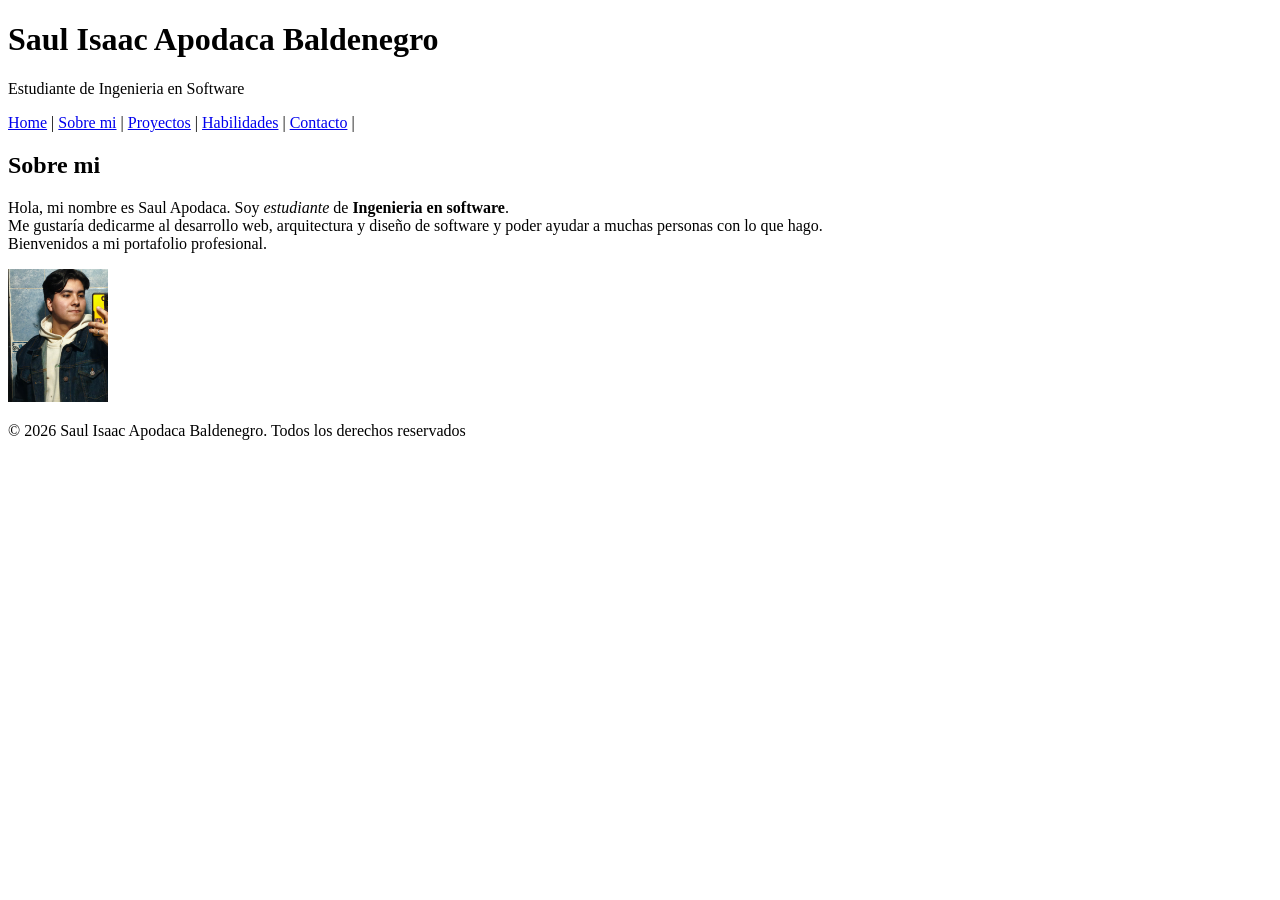
==== PortafolioWeb/index.html @ eee28ec8 "PortafolioWeb Portafolio con HTML5, HTML semántico" ====
<!DOCTYPE html>
<html lang="es">
    <!-- No visible par el usuario pero importante para el navegador -->
    <head>
        <!--  -->
        <meta charset="UTF-8">
        <!--  -->
        <meta name="viewport" content="width=device-width, initial-scale=1.0">
        <!--  -->
        <meta name="description" content="Portafolio profesional de ingeniero en software">
        <!--  -->
        <meta name="author" content="Saul Isaac Apodaca Baldenegro">
        <!--  -->
        <meta name="robots" content="index, follow">
        <!--  -->
        <title>Portafolio Profesional Saul Apodaca</title>
        <!--  -->
        <link rel="icon" type="image/png" href="https://store-images.s-microsoft.com/image/apps.60323.14294656681058683.4d17bdd8-7026-429a-846f-cf7836bc9e56.a69e6905-8926-4a48-b243-14a039b97aae?mode=scale&q=90&h=1080&w=1920&format=jpg">
    </head>
    <!-- Visible para el usuario -->
    <body>
        <header>
            <h1>Saul Isaac Apodaca Baldenegro</h1>
            <p>Estudiante de Ingenieria en Software</p>

            <nav>
            <a href="./index.html">Home</a> |
            <a href="./about.html">Sobre mi</a> |
            <a href="./work.html">Proyectos</a> |
            <a href="./skills.html">Habilidades</a> |
            <a href="./contact.html">Contacto</a> |
        </nav>

        </header>
        <main>
            <section id="about">
                <h2>Sobre mi</h2>
                <p>Hola, mi nombre es Saul Apodaca. Soy <em>estudiante</em> de <strong>Ingenieria en software</strong>.<br>
                    Me gustaría dedicarme al desarrollo web, arquitectura y diseño de software y poder ayudar a muchas personas con lo que hago. <br>
                Bienvenidos a mi portafolio profesional.</p>
                <img src="fotoSaul.jpg" alt="Foto de perfil de Saul Isaac Apodaca Baldenegro" width="100">
            </section>
        </main>
        <footer>
            <p>&copy; 2026 Saul Isaac Apodaca Baldenegro. Todos los derechos reservados</p>
        </footer>
    </body>
</html>
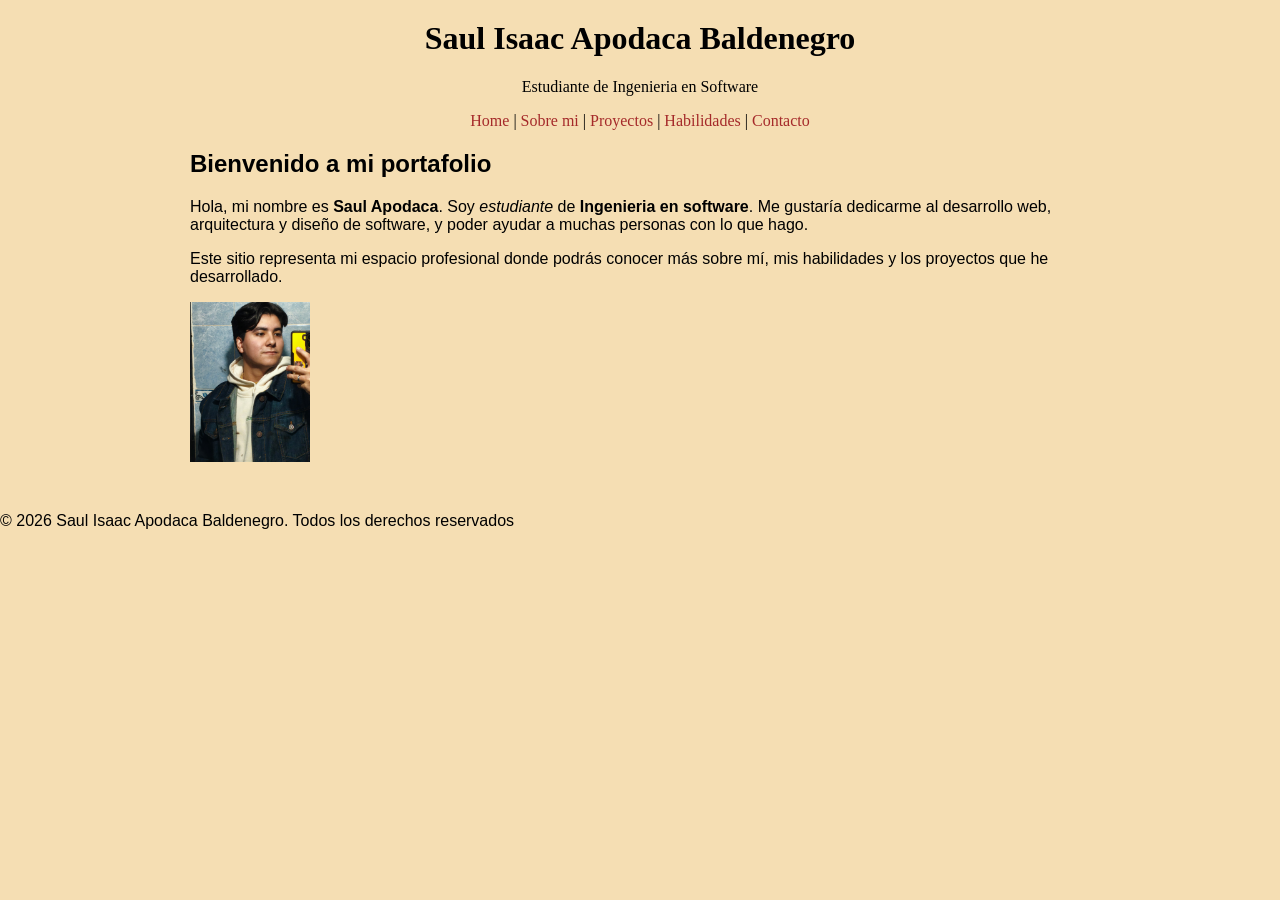
==== commit 2b480c3d: "PortafolioWebEstilos Portafolio web con css" ====
--- a/PortafolioWeb/index.html
+++ b/PortafolioWeb/index.html
@@ -1,48 +1,56 @@
 <!DOCTYPE html>
 <html lang="es">
-    <!-- No visible par el usuario pero importante para el navegador -->
-    <head>
-        <!--  -->
-        <meta charset="UTF-8">
-        <!--  -->
-        <meta name="viewport" content="width=device-width, initial-scale=1.0">
-        <!--  -->
-        <meta name="description" content="Portafolio profesional de ingeniero en software">
-        <!--  -->
-        <meta name="author" content="Saul Isaac Apodaca Baldenegro">
-        <!--  -->
-        <meta name="robots" content="index, follow">
-        <!--  -->
-        <title>Portafolio Profesional Saul Apodaca</title>
-        <!--  -->
-        <link rel="icon" type="image/png" href="https://store-images.s-microsoft.com/image/apps.60323.14294656681058683.4d17bdd8-7026-429a-846f-cf7836bc9e56.a69e6905-8926-4a48-b243-14a039b97aae?mode=scale&q=90&h=1080&w=1920&format=jpg">
-    </head>
-    <!-- Visible para el usuario -->
-    <body>
-        <header>
-            <h1>Saul Isaac Apodaca Baldenegro</h1>
-            <p>Estudiante de Ingenieria en Software</p>
+<head>
+  <meta charset="UTF-8">
+  <meta name="viewport" content="width=device-width, initial-scale=1.0">
+  <meta name="description" content="Portafolio profesional de ingeniero en software">
+  <meta name="author" content="Saul Isaac Apodaca Baldenegro">
+  <meta name="robots" content="index, follow">
 
-            <nav>
-            <a href="./index.html">Home</a> |
-            <a href="./about.html">Sobre mi</a> |
-            <a href="./work.html">Proyectos</a> |
-            <a href="./skills.html">Habilidades</a> |
-            <a href="./contact.html">Contacto</a> |
-        </nav>
+  <title>Home | Portafolio Saul Apodaca</title>
 
-        </header>
-        <main>
-            <section id="about">
-                <h2>Sobre mi</h2>
-                <p>Hola, mi nombre es Saul Apodaca. Soy <em>estudiante</em> de <strong>Ingenieria en software</strong>.<br>
-                    Me gustaría dedicarme al desarrollo web, arquitectura y diseño de software y poder ayudar a muchas personas con lo que hago. <br>
-                Bienvenidos a mi portafolio profesional.</p>
-                <img src="fotoSaul.jpg" alt="Foto de perfil de Saul Isaac Apodaca Baldenegro" width="100">
-            </section>
-        </main>
-        <footer>
-            <p>&copy; 2026 Saul Isaac Apodaca Baldenegro. Todos los derechos reservados</p>
-        </footer>
-    </body>
+  <link rel="icon" type="image/png" href="fotoPerfil.jpg">
+  <link rel="stylesheet" href="styles.css">
+</head>
+
+<body>
+  <header>
+    <h1 class="nombre-header">Saul Isaac Apodaca Baldenegro</h1>
+    <p class="descripcion-header">Estudiante de Ingenieria en Software</p>
+
+    <nav class="nav-paginas">
+      <a href="./index.html" class="a1">Home</a> |
+      <a href="./about.html" class="a1">Sobre mi</a> |
+      <a href="./work.html" class="a1">Proyectos</a> |
+      <a href="./skills.html" class="a1">Habilidades</a> |
+      <a href="./contact.html" class="a1">Contacto</a>
+    </nav>
+  </header>
+
+  <main>
+    <section>
+      <h2>Bienvenido a mi portafolio</h2>
+
+      <p>
+        Hola, mi nombre es <strong>Saul Apodaca</strong>. Soy 
+        <em>estudiante</em> de <strong>Ingenieria en software</strong>.
+        Me gustaría dedicarme al desarrollo web, arquitectura y diseño de software,
+        y poder ayudar a muchas personas con lo que hago.
+      </p>
+
+      <p>
+        Este sitio representa mi espacio profesional donde podrás conocer más sobre mí,
+        mis habilidades y los proyectos que he desarrollado.
+      </p>
+
+      <img src="fotoSaul.jpg"
+           alt="Foto de perfil de Saul Isaac Apodaca Baldenegro"
+           width="120">
+    </section>
+  </main>
+
+  <footer>
+    <p>&copy; 2026 Saul Isaac Apodaca Baldenegro. Todos los derechos reservados</p>
+  </footer>
+</body>
 </html>
--- a/PortafolioWeb/styles.css
+++ b/PortafolioWeb/styles.css
@@ -0,0 +1,160 @@
+/* ===== Base ===== */
+body {
+  background-color: wheat;
+  margin: 0;
+}
+
+h2 {
+  font-family: 'Segoe UI', Tahoma, Geneva, Verdana, sans-serif;
+}
+
+p {
+  font-family: 'Trebuchet MS', 'Lucida Sans Unicode', 'Lucida Grande', 'Lucida Sans', Arial, sans-serif;
+}
+
+/* ===== Header / Nav ===== */
+.nombre-header {
+  font-family: Copperplate, fantasy;
+  text-align: center;
+  margin-top: 20px;
+}
+
+.descripcion-header {
+  text-align: center;
+  font-family: Copperplate, fantasy;
+}
+
+.nav-paginas {
+  text-align: center;
+  font-family: Copperplate, fantasy;
+  margin-bottom: 20px;
+}
+
+.a1 {
+  color: brown;
+  text-decoration: none;
+}
+
+.a1:hover {
+  text-decoration: underline;
+}
+
+/* ===== Layout ===== */
+main {
+  padding: 0 16px 30px;
+  max-width: 900px;
+  margin: 0 auto;
+}
+
+/* ===== Form ===== */
+form {
+  background-color: white;
+  padding: 30px;
+  border-radius: 15px;
+  box-shadow: 0 4px 15px rgba(0, 0, 0, 0.1);
+}
+
+label {
+  font-family: 'Trebuchet MS', 'Lucida Sans Unicode', 'Lucida Grande', 'Lucida Sans', Arial, sans-serif;
+  vertical-align: middle;
+  margin-bottom: 15px;
+}
+
+input,
+select {
+  padding: 8px;
+  border: 1px solid #ccc;
+  border-radius: 4px;
+  margin-bottom: 10px;
+  width: 100%;
+  max-width: 300px;
+  box-sizing: border-box;
+}
+
+button,
+.btn-guardar {
+  background-color: #2c3e50;
+  color: white;
+  padding: 10px 20px;
+  border: none;
+  border-radius: 5px;
+  font-weight: bold;
+  transition: background 0.3s, transform 0.2s;
+  cursor: pointer;
+}
+
+button:hover {
+  background-color: #34495e;
+  transform: translateY(-2px);
+}
+
+/* ===== Opciones contacto ===== */
+.opciones-contacto {
+  margin: 20px 0;
+  display: flex;
+  flex-direction: column;
+  gap: 10px;
+}
+
+.opciones-contacto p {
+  margin-bottom: 5px;
+}
+
+.radio-item {
+  display: flex;
+  align-items: center;
+  width: auto;
+  margin-bottom: 5px;
+  cursor: pointer;
+  font-weight: normal;
+}
+
+.radio-item input[type="radio"] {
+  margin: 0 10px 0 0;
+  width: auto;
+}
+
+/* ===== Ligas contacto ===== */
+#ligas-contacto {
+  color: brown;
+  font-family: Copperplate, fantasy;
+}
+
+.liga-contacto {
+  color: brown;
+}
+
+/* ===== Form layout con Grid (arregla el desmadre del alineado) ===== */
+.form-grid {
+  display: grid;
+  grid-template-columns: 1fr 1fr;   /* 2 columnas */
+  gap: 18px 28px;                  /* filas / columnas */
+  align-items: start;
+}
+
+.field label {
+  display: block;
+  width: auto;
+  margin: 0 0 8px 0;
+  font-family: 'Trebuchet MS', 'Lucida Sans Unicode', 'Lucida Grande', 'Lucida Sans', Arial, sans-serif;
+}
+
+.field input,
+.field select {
+  width: 100%;
+  max-width: none;   /* importante: que llene la columna */
+}
+
+/* Botones alineados */
+.form-actions {
+  margin-top: 18px;
+  display: flex;
+  gap: 12px;
+}
+
+@media (max-width: 700px) {
+  .form-grid {
+    grid-template-columns: 1fr;
+  }
+}
+
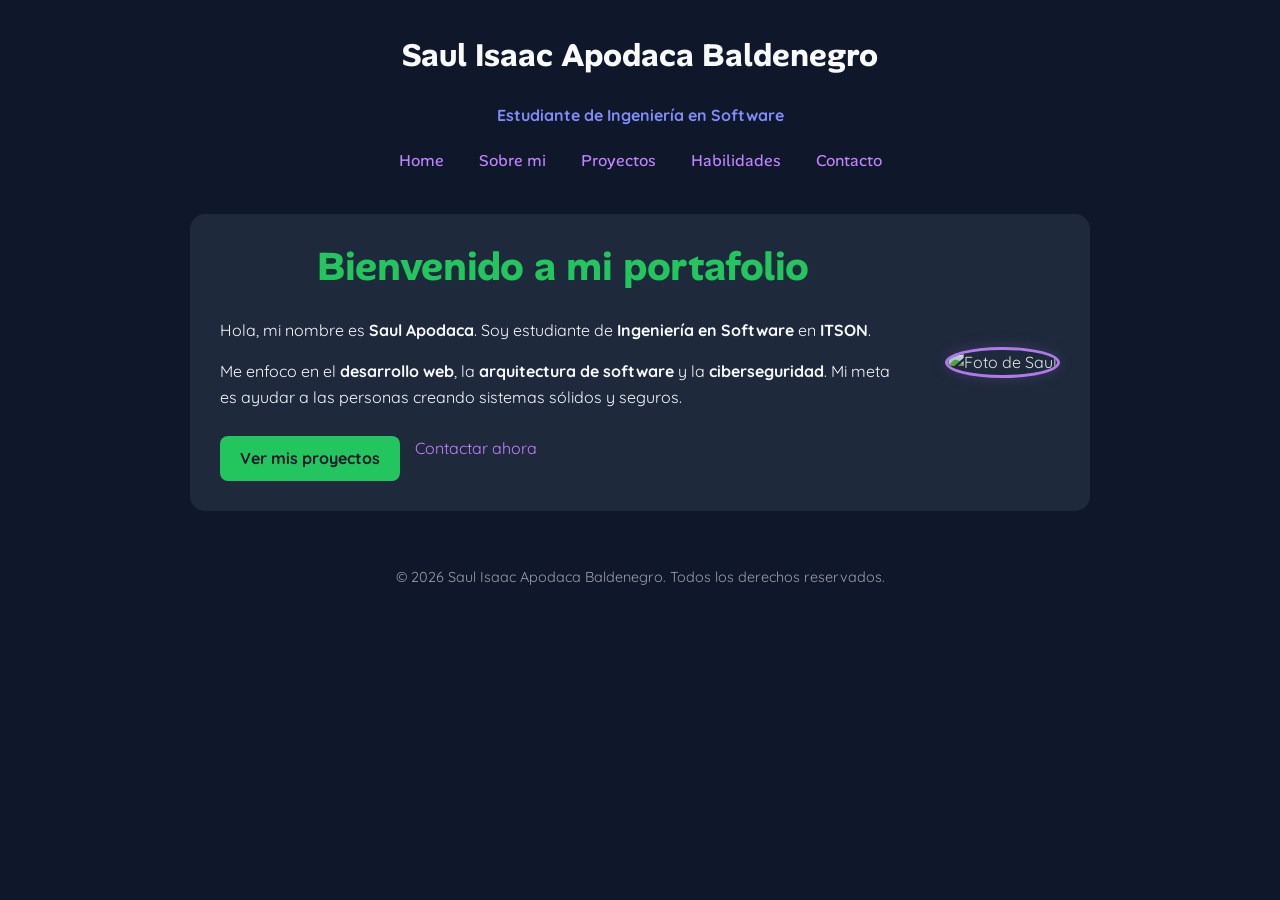
==== commit 92dddc17: "Asignacion 8" ====
--- a/PortafolioWeb/index.html
+++ b/PortafolioWeb/index.html
@@ -1,56 +1,63 @@
 <!DOCTYPE html>
 <html lang="es">
+
 <head>
-  <meta charset="UTF-8">
-  <meta name="viewport" content="width=device-width, initial-scale=1.0">
-  <meta name="description" content="Portafolio profesional de ingeniero en software">
-  <meta name="author" content="Saul Isaac Apodaca Baldenegro">
-  <meta name="robots" content="index, follow">
+    <meta charset="UTF-8">
+    <meta name="viewport" content="width=device-width, initial-scale=1.0">
+    <meta name="description" content="Portafolio profesional de Saul Isaac Apodaca Baldenegro - Ingeniero en Software">
+    <meta name="author" content="Saul Isaac Apodaca Baldenegro">
+    <meta name="robots" content="index, follow">
 
-  <title>Home | Portafolio Saul Apodaca</title>
+    <title>Home | Portafolio Saul Apodaca</title>
 
-  <link rel="icon" type="image/png" href="fotoPerfil.jpg">
-  <link rel="stylesheet" href="styles.css">
+    <link rel="icon" type="image/png" href="fotoPerfil.jpg">
+    <link rel="stylesheet" href="styles/styles.css">
 </head>
 
 <body>
-  <header>
-    <h1 class="nombre-header">Saul Isaac Apodaca Baldenegro</h1>
-    <p class="descripcion-header">Estudiante de Ingenieria en Software</p>
+    <header>
+        <h1 class="nombre-header">Saul Isaac Apodaca Baldenegro</h1>
+        <p class="descripcion-header">Estudiante de Ingeniería en Software</p>
 
-    <nav class="nav-paginas">
-      <a href="./index.html" class="a1">Home</a> |
-      <a href="./about.html" class="a1">Sobre mi</a> |
-      <a href="./work.html" class="a1">Proyectos</a> |
-      <a href="./skills.html" class="a1">Habilidades</a> |
-      <a href="./contact.html" class="a1">Contacto</a>
-    </nav>
-  </header>
+        <nav class="nav-paginas">
+            <a href="./index.html" class="a1">Home</a>
+            <a href="./about.html" class="a1">Sobre mi</a>
+            <a href="./work.html" class="a1">Proyectos</a>
+            <a href="./skills.html" class="a1">Habilidades</a>
+            <a href="./contact.html" class="a1">Contacto</a>
+        </nav>
+    </header>
 
-  <main>
-    <section>
-      <h2>Bienvenido a mi portafolio</h2>
+    <main>
+        <section class="hero-container">
+            <div class="hero-content">
+                <h2>Bienvenido a mi portafolio</h2>
+                <p>
+                    Hola, mi nombre es <strong>Saul Apodaca</strong>. Soy estudiante de 
+                    <strong>Ingeniería en Software</strong> en <strong>ITSON</strong>.
+                </p>
+                <p>
+                    Me enfoco en el <strong>desarrollo web</strong>, la <strong>arquitectura de software</strong> 
+                    y la <strong>ciberseguridad</strong>. Mi meta es ayudar a las personas 
+                    creando sistemas sólidos y seguros.
+                </p>
 
-      <p>
-        Hola, mi nombre es <strong>Saul Apodaca</strong>. Soy 
-        <em>estudiante</em> de <strong>Ingenieria en software</strong>.
-        Me gustaría dedicarme al desarrollo web, arquitectura y diseño de software,
-        y poder ayudar a muchas personas con lo que hago.
-      </p>
+                <section class="home-actions">
+                    <a href="./work.html" class="btn-primary">Ver mis proyectos</a>
+                    <a href="./contact.html" class="btn-secondary">Contactar ahora</a>
+                </section>
+            </div>
 
-      <p>
-        Este sitio representa mi espacio profesional donde podrás conocer más sobre mí,
-        mis habilidades y los proyectos que he desarrollado.
-      </p>
+            <div>
+              <img src="fotoSaul.jpg" alt="Foto de Saul" class="profile-img">
+            </div>
+            
+        </section>
+    </main>
 
-      <img src="fotoSaul.jpg"
-           alt="Foto de perfil de Saul Isaac Apodaca Baldenegro"
-           width="120">
-    </section>
-  </main>
+    <footer>
+        <p>&copy; 2026 Saul Isaac Apodaca Baldenegro. Todos los derechos reservados.</p>
+    </footer>
+</body>
 
-  <footer>
-    <p>&copy; 2026 Saul Isaac Apodaca Baldenegro. Todos los derechos reservados</p>
-  </footer>
-</body>
-</html>
+</html>
--- a/PortafolioWeb/styles/styles.css
+++ b/PortafolioWeb/styles/styles.css
@@ -0,0 +1,492 @@
+/* ============================================================
+   IMPORTACIÓN Y CONFIGURACIÓN INICIAL
+   ============================================================ */
+
+/* Importamos las variables de colores para mantener consistencia en todo el sitio */
+@import url('./global.css');
+
+/* Contenedor principal: centra el contenido y limita el ancho para que no se estire de más */
+main {
+    padding: 0% 16px;
+    max-width: 900px;
+    margin: 0 auto;
+}
+
+/* --- Títulos --- */
+h2 {
+    font-family: 'Alan Sans', sans-serif;
+    color: var(--highlight);
+    /* El verde neón */
+    text-align: center;
+    font-size: 2.2rem;
+    margin-bottom: 30px;
+}
+
+/* ============================================================
+   ENCABEZADO (HEADER) Y NAVEGACIÓN
+   ============================================================ */
+
+.nombre-header {
+    font-family: 'Alan Sans', sans-serif;
+    text-align: center;
+    margin-top: 30px;
+}
+
+.descripcion-header {
+    text-align: center;
+    color: var(--nav-links);
+    /* El azul/morado de navegación */
+    font-weight: 700;
+}
+
+/* Barra de navegación: se encarga de los links a otras páginas */
+.nav-paginas {
+    text-align: center;
+    margin: 20px 0 40px;
+    display: flex;
+    justify-content: center;
+    gap: 15px;
+    /* Espaciado moderno entre links */
+}
+
+.a1 {
+    color: var(--links-color-dark);
+    /* Morado claro para los links */
+    font-family: 'Alan Sans', sans-serif;
+    padding: 0 10px;
+    text-decoration: none;
+    /* Quitamos el subrayado feo por defecto */
+    transition: all 0.3s ease;
+    /* Suaviza el cambio de color al pasar el mouse */
+}
+
+.a1:hover {
+    color: var(--highlight);
+    /* Cambia a verde neón al pasar el cursor */
+    text-shadow: 0 0 5px var(--highlight);
+    /* Efecto de brillo tipo 'glow' */
+}
+
+/* ============================================================
+   FORMULARIO DE CONTACTO (ESTILO CARD)
+   ============================================================ */
+
+/* La 'tarjeta' que contiene el formulario */
+form {
+    background-color: var(--card-border);
+    /* Color de fondo de tarjeta */
+    padding: 30px;
+    border-radius: 15px;
+    border: 1px solid var(--card-border);
+    box-shadow: 0 10px 25px rgba(0, 0, 0, 0.4);
+}
+
+/* Grid System: divide el formulario en 2 columnas en pantallas grandes */
+.form-grid {
+    display: grid;
+    grid-template-columns: 1fr 1fr;
+    gap: 20px;
+}
+
+/* Etiquetas de los campos */
+.field label {
+    display: block;
+    margin-bottom: 8px;
+    font-weight: 600;
+}
+
+/* Estilización de Inputs, Selects y calendarios */
+input,
+select {
+    background-color: var(--bg-color-dark);
+    /* Fondo más oscuro */
+    border: 1px solid #334155;
+    border-radius: 8px;
+    padding: 12px;
+    color: var(--text-color-dark);
+    font-family: 'Quicksand', sans-serif;
+    width: 100%;
+    box-sizing: border-box;
+    transition: border-color 0.3s ease;
+}
+
+/* Cuando el usuario hace clic para escribir en un campo */
+input:focus,
+select:focus {
+    outline: none;
+    border-color: var(--links-color-dark);
+    /* Brilla en morado */
+}
+
+/* Línea de color a la izquierda para campos obligatorios (Herencia de Nebula Music) */
+input:required {
+    border-left: 4px solid var(--nav-links);
+}
+
+/* ============================================================
+   SECCIÓN DE RADIOS Y ACCIONES
+   ============================================================ */
+
+.opciones-contacto {
+    margin: 25px 0;
+    padding: 15px;
+    background: rgba(15, 23, 42, 0.4);
+    border-radius: 10px;
+}
+
+/* Alinea el circulito del radio con el texto */
+.radio-item {
+    display: flex;
+    align-items: center;
+    gap: 10px;
+    margin-top: 10px;
+    cursor: pointer;
+}
+
+/* Cambia el color del círculo del radio al verde de tu paleta */
+input[type="radio"] {
+    width: auto;
+    accent-color: var(--highlight);
+    /* El puntito del radio será verde neón */
+}
+
+/* Botones de acción (Guardar y Limpiar) */
+.form-actions {
+    display: flex;
+    gap: 15px;
+    margin-top: 25px;
+}
+
+button {
+    flex: 1;
+    cursor: pointer;
+    font-family: 'Alan Sans', sans-serif;
+    border: none;
+    transition: transform 0.2s ease, background-color 0.3s ease;
+}
+
+/* Botón de enviar */
+button[type="submit"] {
+    background-color: var(--highlight);
+    color: var(--bg-color-dark);
+    font-weight: 700;
+    padding: 12px;
+    border-radius: 8px;
+}
+
+button[type="submit"]:hover {
+    background-color: var(--links-hover-dark);
+    transform: translateY(-2px);
+}
+
+/* Botón de resetear formulario */
+button[type="reset"] {
+    background-color: transparent;
+    border: 1px solid var(--links-color-dark);
+    color: var(--links-color-dark);
+    border-radius: 8px;
+}
+
+/* ============================================================
+   PIE DE PÁGINA (FOOTER) Y RESPONSIVIDAD
+   ============================================================ */
+
+/* Lista de links directos (WhatsApp, Email, etc.) */
+#ligas-contacto {
+    list-style: none;
+    padding: 0;
+    display: flex;
+    gap: 20px;
+    justify-content: center;
+}
+
+.liga-contacto {
+    font-weight: bold;
+    color: var(--links-color-dark);
+}
+
+.liga-contacto:hover {
+    color: var(--highlight);
+}
+
+/* Media Query: Si la pantalla es menor a 700px (celulares), pasa a 1 sola columna */
+@media (max-width: 700px) {
+    .form-grid {
+        grid-template-columns: 1fr;
+    }
+}
+
+footer {
+    text-align: center;
+    padding: 40px 16px;
+    opacity: 0.6;
+    /* Texto un poco más tenue */
+    font-size: 0.9rem;
+}
+
+/* Contenedor principal del Home */
+.hero-container {
+    display: flex;
+    align-items: center; 
+    justify-content: space-between;
+    gap: 40px;
+    padding: 30px; /* Reducimos el padding para quitar el espacio gigante */
+    margin-top: 10px; /* Pegamos más el contenido al nav */
+    background-color: #1e293b;
+    border-radius: 15px;
+}
+
+/* El bloque de texto */
+.hero-content {
+    flex: 2; 
+    text-align: left;
+}
+
+.hero-content h2 {
+    margin-top: 0; /* Eliminamos el espacio arriba del "Bienvenido" */
+    font-size: 2.5rem; /* Hacemos el título más imponente */
+    color: var(--highlight);
+    line-height: 1.1;
+}
+
+/* El bloque de la imagen */
+.hero-image {
+    flex: 1;
+    display: flex;
+    justify-content: flex-end; /* La mandamos al rincón derecho */
+}
+
+.profile-img {
+    width: 220px; /* Reducimos el tamaño para que no compita */
+    height: 220px;
+    border-radius: 50%;
+    border: 3px solid var(--links-color-dark);
+    object-fit: cover;
+    opacity: 0.9; /* Un toque de transparencia para que el texto brille más */
+    box-shadow: 0 0 15px rgba(192, 132, 252, 0.2);
+}
+
+/* Alineación de los botones */
+.home-actions {
+    display: flex;
+    gap: 15px;
+    margin-top: 25px;
+}
+
+/* --- Layout About --- */
+.about-main {
+    max-width: 900px;
+    margin: 0 auto;
+    padding: 20px 16px;
+}
+
+.about-hero {
+    display: flex;
+    align-items: center;
+    gap: 30px;
+    margin-bottom: 25px;
+}
+
+.profile-img-about {
+    width: 180px;
+    height: 180px;
+    border-radius: 15px;
+    border: 2px solid var(--links-color-dark);
+    object-fit: cover;
+}
+
+/* Cuadrícula para Intereses y Objetivo */
+.about-grid {
+    display: grid;
+    grid-template-columns: 1fr 1fr;
+    gap: 20px;
+    margin-bottom: 30px;
+}
+
+.about-grid h3 {
+    color: var(--highlight);
+    margin-bottom: 10px;
+}
+
+.social-section {
+    text-align: center;
+    border-top: 1px solid var(--card-border);
+    padding-top: 20px;
+}
+
+/* --- Contenedor de Proyectos --- */
+.proyectos-container {
+    max-width: 1000px;
+    margin: 0 auto;
+    padding: 20px;
+}
+
+.titulo-seccion {
+    color: var(--highlight);
+    text-align: center;
+    margin-bottom: 30px;
+}
+
+.proyectos-grid {
+    display: grid;
+    grid-template-columns: repeat(auto-fit, minmax(280px, 1fr));
+    gap: 20px;
+}
+
+/* --- Estilo de la Tarjeta --- */
+.proyecto-card {
+    display: flex;
+    flex-direction: column;
+    justify-content: space-between;
+    transition: transform 0.3s ease, border-color 0.3s ease;
+}
+
+.proyecto-card:hover {
+    transform: translateY(-8px);
+    border-color: var(--links-color-dark);
+    box-shadow: 0 5px 15px rgba(192, 132, 252, 0.2);
+}
+
+.card-header {
+    display: flex;
+    gap: 8px;
+    margin-bottom: 12px;
+}
+
+.tag {
+    background-color: var(--links-color-dark);
+    color: var(--bg-color-dark);
+    font-size: 0.7rem;
+    padding: 2px 8px;
+    border-radius: 4px;
+    font-weight: bold;
+}
+
+.proyecto-card h3 {
+    margin-bottom: 10px;
+    color: var(--text-color-dark);
+}
+
+.btn-repo {
+    display: inline-block;
+    margin-top: 15px;
+    padding: 8px 0;
+    text-align: center;
+    border: 1px solid var(--highlight);
+    color: var(--highlight);
+    border-radius: 6px;
+    text-decoration: none;
+    font-size: 0.9rem;
+    transition: all 0.3s;
+}
+
+.btn-repo:hover {
+    background-color: var(--highlight);
+    color: var(--bg-color-dark);
+}
+
+.proximamente {
+    color: #64748b;
+    font-style: italic;
+    font-size: 0.8rem;
+    margin-top: 15px;
+}
+
+/* --- Layout Habilidades --- */
+.skills-main {
+    max-width: 1000px;
+    margin: 0 auto;
+    padding: 20px;
+}
+
+.subtitulo {
+    text-align: center;
+    margin-bottom: 25px;
+    opacity: 0.8;
+}
+
+.skills-grid {
+    display: grid;
+    grid-template-columns: repeat(auto-fit, minmax(220px, 1fr));
+    gap: 20px;
+    margin-bottom: 40px;
+}
+
+.skill-category h3 {
+    color: var(--nav-links);
+    margin-bottom: 15px;
+    font-size: 1.1rem;
+    border-bottom: 1px solid #334155;
+    padding-bottom: 5px;
+}
+
+/* --- Tags de Habilidades --- */
+.tags-container {
+    display: flex;
+    flex-wrap: wrap;
+    gap: 10px;
+}
+
+.tag-skill {
+    background-color: var(--bg-color-dark);
+    border: 1px solid var(--links-color-dark);
+    color: var(--links-hover-dark);
+    padding: 5px 12px;
+    border-radius: 20px;
+    font-size: 0.85rem;
+    transition: all 0.3s ease;
+}
+
+.tag-skill:hover {
+    background-color: var(--links-color-dark);
+    color: var(--bg-color-dark);
+    transform: scale(1.05);
+}
+
+/* --- Soft Skills --- */
+.soft-skills-list {
+    display: grid;
+    grid-template-columns: repeat(auto-fit, minmax(200px, 1fr));
+    gap: 10px;
+    list-style: none;
+    padding: 0;
+}
+
+.soft-skills-list li {
+    padding-left: 20px;
+    position: relative;
+}
+
+.soft-skills-list li::before {
+    content: "•";
+    color: var(--highlight); /* El punto en verde neón */
+    font-weight: bold;
+    position: absolute;
+    left: 0;
+}
+
+/* Ajuste para celular */
+@media (max-width: 768px) {
+    .about-hero {
+        flex-direction: column-reverse;
+        text-align: center;
+    }
+    .about-grid {
+        grid-template-columns: 1fr;
+    }
+}
+
+@media (max-width: 850px) {
+    .hero-container {
+        flex-direction: column-reverse;
+        text-align: center;
+        gap: 20px;
+    }
+    .hero-content {
+        text-align: center;
+    }
+    .profile-img {
+        width: 200px;
+        height: 200px;
+    }
+}
